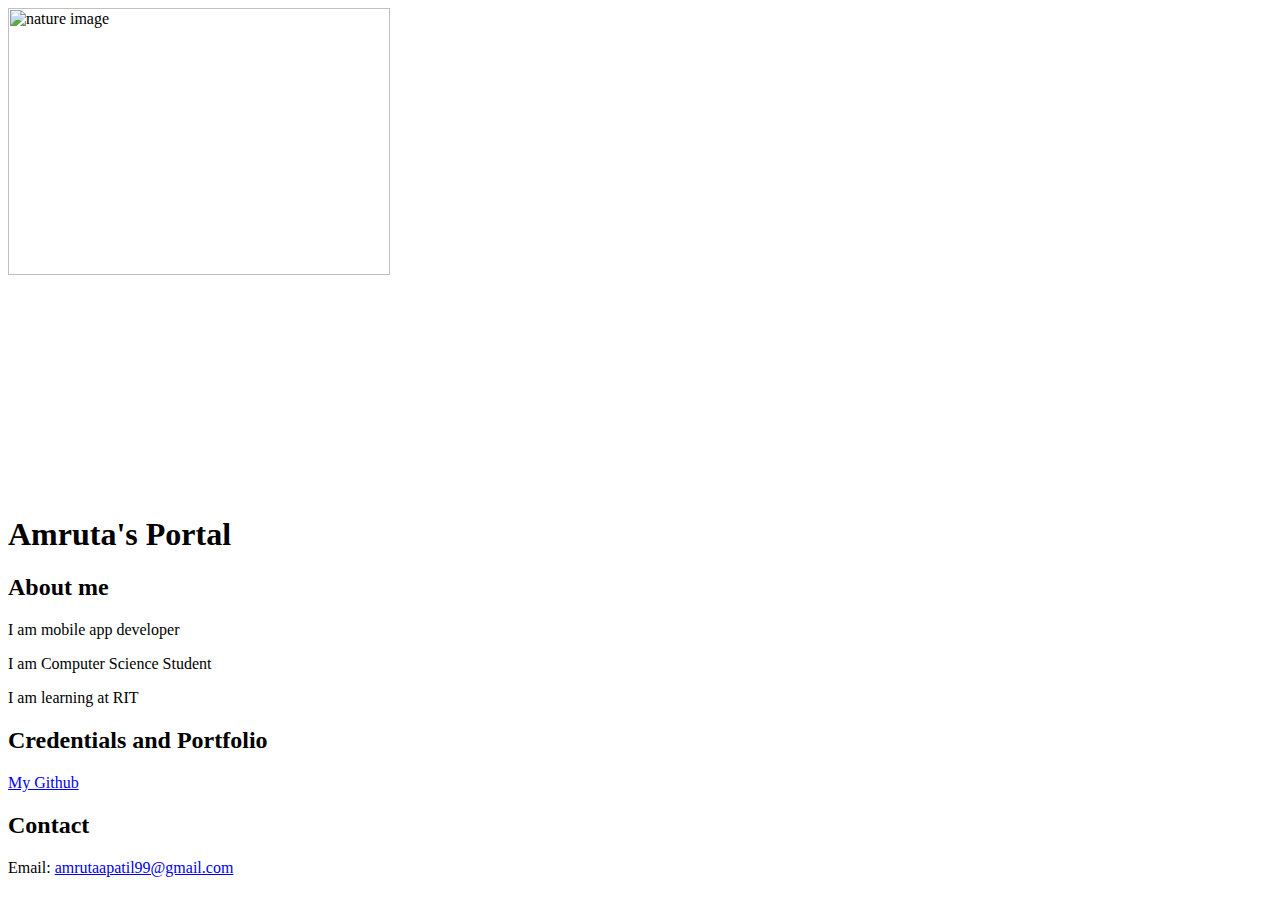
==== resume.html @ 799e64f2 "Add files via upload" ====
<html  lang = "en">

<header>
  <title>My Resume</title>
  <link rel="stylesheet" href="D:\My_web\master.css">
  <link rel="Favicon" type="image/x-icon"  href="/nature_icon.ico">
  <link rel="shortcut" type="image/x-icon" href="/nature_icon.ico">
  <meta name="viewport" content="width=device-width,initial-scale=1,shrink-to-fit=no">
  <meta name="name" content="Amruta's Portal">
  <meta name="robots" content="noindex,nofollow">
</header>

<body>
  <img src = "D:\My_web\nature.jpg" width=55% height=55% alt="nature image">

  <h1>Amruta's Portal</h1>
  <h2>About me</h2>
  <p>I am mobile app developer</p>
  <p>I am Computer Science Student</p>
  <p>I am learning at RIT</p>

  <h2>Credentials and Portfolio</h2>

  <p> <a href = "https://github.com/amrutap99">My Github </a> </p>
  <h2>Contact</h2>

  <p>Email: <a href="mailto:amrutaapatil99@gmail.com" target=target="_blank">amrutaapatil99@gmail.com </a></p>


</body>
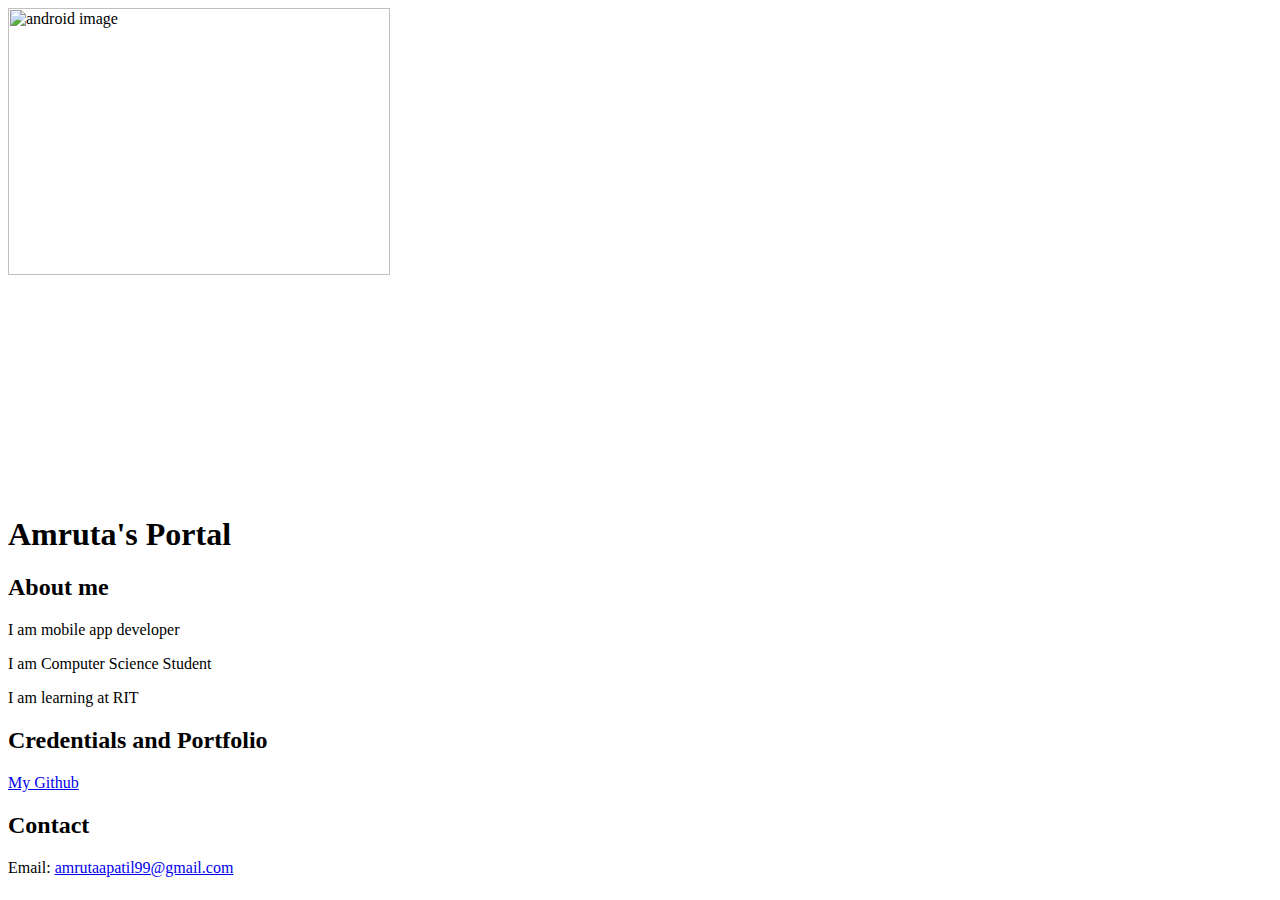
==== commit cdd38bd0: "Update resume.html" ====
--- a/resume.html
+++ b/resume.html
@@ -3,16 +3,17 @@
 
 <header>
   <title>My Resume</title>
-  <link rel="stylesheet" href="D:\My_web\master.css">
+  <link rel="stylesheet" href=https://amrutap99.github.io/master.css">
   <link rel="Favicon" type="image/x-icon"  href="/nature_icon.ico">
   <link rel="shortcut" type="image/x-icon" href="/nature_icon.ico">
   <meta name="viewport" content="width=device-width,initial-scale=1,shrink-to-fit=no">
   <meta name="name" content="Amruta's Portal">
-  <meta name="robots" content="noindex,nofollow">
+
+
 </header>
 
 <body>
-  <img src = "D:\My_web\nature.jpg" width=55% height=55% alt="nature image">
+  <img src = "https://amrutap99.github.io/android.jpg" width=55% height=55% alt="android image">
 
   <h1>Amruta's Portal</h1>
   <h2>About me</h2>
@@ -25,7 +26,7 @@
   <p> <a href = "https://github.com/amrutap99">My Github </a> </p>
   <h2>Contact</h2>
 
-  <p>Email: <a href="mailto:amrutaapatil99@gmail.com" target=target="_blank">amrutaapatil99@gmail.com </a></p>
+  <p>Email: <a href="mailto:amrutaapatil99@gmail.com">amrutaapatil99@gmail.com </a></p>
 
 
 </body>
